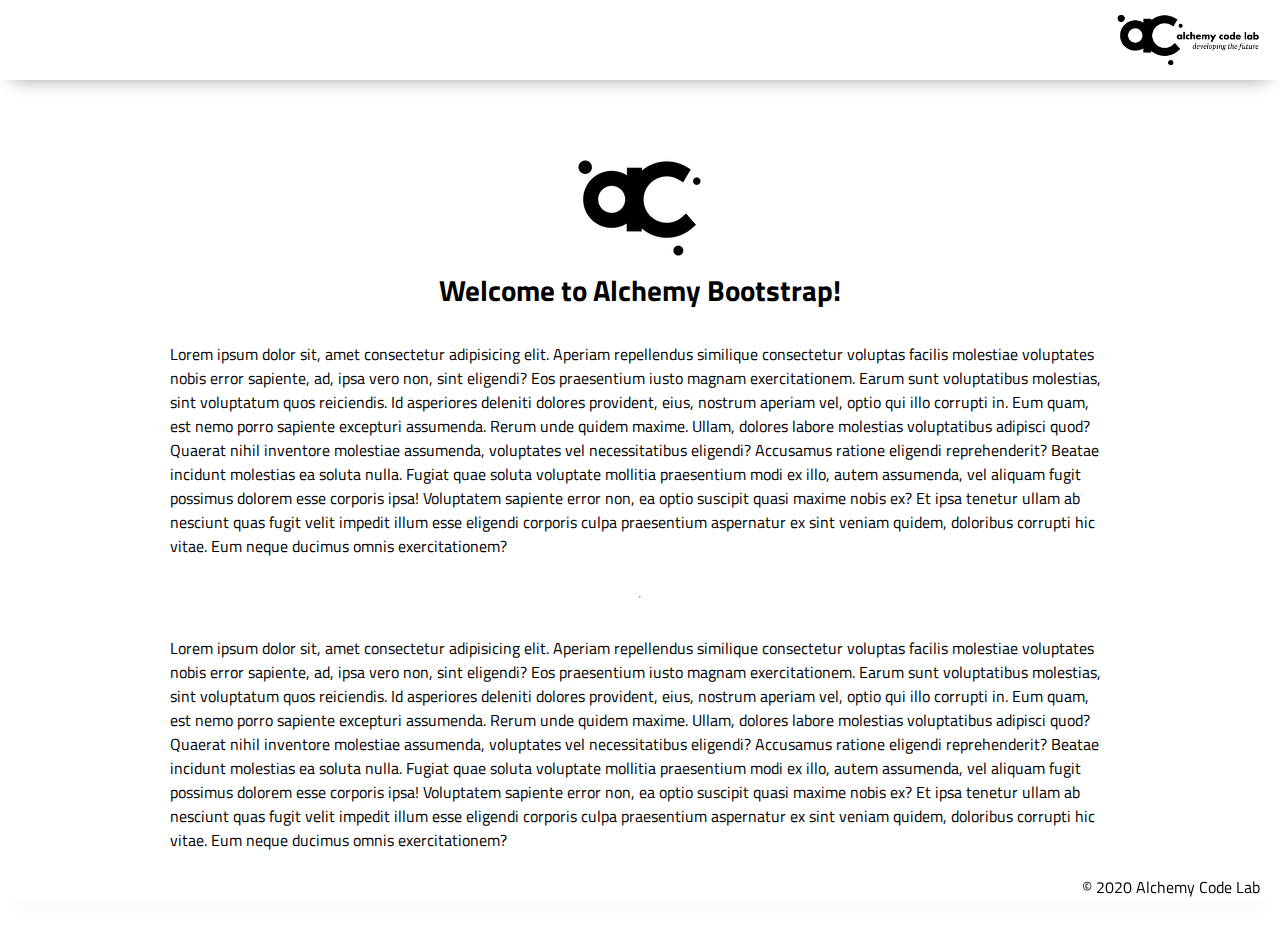
==== index.html @ edb422c4 "Initial commit" ====
<!DOCTYPE html>
<html lang="en">

<head>
    <meta charset="UTF-8">
    <meta name="viewport" content="width=device-width, initial-scale=1.0">
    <meta http-equiv="X-UA-Compatible" content="ie=edge">
    <link href="https://fonts.googleapis.com/css2?family=Titillium+Web:wght@300&display=swap" rel="stylesheet">
    <link rel="stylesheet" href="styles/reset.css">
    <link rel="stylesheet" href="styles/style.css">
    <link rel="stylesheet" href="styles/home.css">
    <title>Document</title>
</head>

<body>
    <header>
        <div class="gutter-right logo">
            <img src="assets/big-logo.png"/>
        </div>
    </header>
    <main>
        <section class="main-section">
            <img class="main-logo" src="assets/alchemy-logo.png"/>
            <h2>
                Welcome to Alchemy Bootstrap!
            </h2>

            <p>
                Lorem ipsum dolor sit, amet consectetur adipisicing elit. Aperiam repellendus similique consectetur voluptas facilis molestiae voluptates nobis error sapiente, ad, ipsa vero non, sint eligendi? Eos praesentium iusto magnam exercitationem.
                Earum sunt voluptatibus molestias, sint voluptatum quos reiciendis. Id asperiores deleniti dolores provident, eius, nostrum aperiam vel, optio qui illo corrupti in. Eum quam, est nemo porro sapiente excepturi assumenda.
                Rerum unde quidem maxime. Ullam, dolores labore molestias voluptatibus adipisci quod? Quaerat nihil inventore molestiae assumenda, voluptates vel necessitatibus eligendi? Accusamus ratione eligendi reprehenderit? Beatae incidunt molestias ea soluta nulla.
                Fugiat quae soluta voluptate mollitia praesentium modi ex illo, autem assumenda, vel aliquam fugit possimus dolorem esse corporis ipsa! Voluptatem sapiente error non, ea optio suscipit quasi maxime nobis ex?
                Et ipsa tenetur ullam ab nesciunt quas fugit velit impedit illum esse eligendi corporis culpa praesentium aspernatur ex sint veniam quidem, doloribus corrupti hic vitae. Eum neque ducimus omnis exercitationem?
            </p>
            <hr />
            <p>
                Lorem ipsum dolor sit, amet consectetur adipisicing elit. Aperiam repellendus similique consectetur voluptas facilis molestiae voluptates nobis error sapiente, ad, ipsa vero non, sint eligendi? Eos praesentium iusto magnam exercitationem.
                Earum sunt voluptatibus molestias, sint voluptatum quos reiciendis. Id asperiores deleniti dolores provident, eius, nostrum aperiam vel, optio qui illo corrupti in. Eum quam, est nemo porro sapiente excepturi assumenda.
                Rerum unde quidem maxime. Ullam, dolores labore molestias voluptatibus adipisci quod? Quaerat nihil inventore molestiae assumenda, voluptates vel necessitatibus eligendi? Accusamus ratione eligendi reprehenderit? Beatae incidunt molestias ea soluta nulla.
                Fugiat quae soluta voluptate mollitia praesentium modi ex illo, autem assumenda, vel aliquam fugit possimus dolorem esse corporis ipsa! Voluptatem sapiente error non, ea optio suscipit quasi maxime nobis ex?
                Et ipsa tenetur ullam ab nesciunt quas fugit velit impedit illum esse eligendi corporis culpa praesentium aspernatur ex sint veniam quidem, doloribus corrupti hic vitae. Eum neque ducimus omnis exercitationem?
            </p>

        </section>
    </main>
    <footer>
        <div class="copy gutter-right">&copy; 2020 Alchemy Code Lab</div>
    </footer>

    <script type="module" src="app.js"></script>
</body>

</html>
---- styles/style.css ----
body {
    /* https://coolors.co/generate and click export -> scss to get the colors to copy and paste below*/
    /* --color1: hsla(349, 69%, 76%, 1);
    --color2: hsla(207, 67%, 44%, 1);
    --color3: hsla(200, 61%, 56%, 1);
    --color4: hsla(187, 41%, 94%, 1);
    --color5: hsla(170, 28%, 95%, 1); */

    /* --color1: hsla(45, 86%, 83%, 1);
    --color2: hsla(135, 65%, 98%, 1);
    --color3: hsla(315, 37%, 86%, 1);
    --color4: hsla(45, 73%, 98%, 1);
    --color5: hsla(224, 40%, 79%, 1); */
    
    --header-height: 80px;
    --shadow: 0px 10px 20px -12px rgba(0,0,0,0.45);
    --gutter: 30px;
    --footer-height: 25px;
    
    font-family: 'Titillium Web', sans-serif;
    background-color: var(--color2);
}

main {
    display: flex;
    flex-direction: column;
    justify-content: center;
    align-items: center;
    margin-bottom: calc(var(--footer-height));
}

section {
    background-color: var(--color5);
    width: 1000px;
    max-width: 80%;
    display: flex;
    flex-direction: column;
    justify-content: center;
    align-items: center;
    padding-top: var(--gutter);
    padding-bottom: var(--gutter);
    margin-top: var(--gutter);
    margin-bottom: var(--gutter);
    border: solid 2px var(--color1);
}

header {
    display: flex;
    justify-content: flex-end;
    background-color: var(--color3);
    height: var(--header-height);
    box-shadow: var(--shadow);
}

footer {
    display: flex;
    justify-content: flex-end;
    background-color: var(--color3);
    box-shadow: var(--shadow);
}


h2 {
    font-size: 1.8rem;
    font-weight: bold;
}

.gutter-right {
    margin-right: 20px;
}

.main-logo {
    animation: pulse 5s infinite ease-in-out;
}

header img {
    height: var(--header-height);
}

p {
    margin: var(--gutter);
}
  
footer {
    position: fixed;
    width: 100%;
    bottom: 0;
    height: var(--footer-height);
    display: flex;
    justify-content: flex-end;
    background-color: var(--color3);
    box-shadow: var(--shadow);
}
  
  @keyframes pulse {
    20% {
      transform: rotate3d(-10, -10, -10, 50deg) scale(1.2);
    }

    40% {
        transform: rotate3d(10, 10, -10, 50deg) scale(1);
    }

    60% {
        transform: rotate3d(-10, 10, 10, 50deg) scale(1.2);
      }

    80% {
        transform: rotate3d(10, 10, 10, 50deg) scale(1);
    }

  }
---- styles/home.css ----
/* add home page styles here */
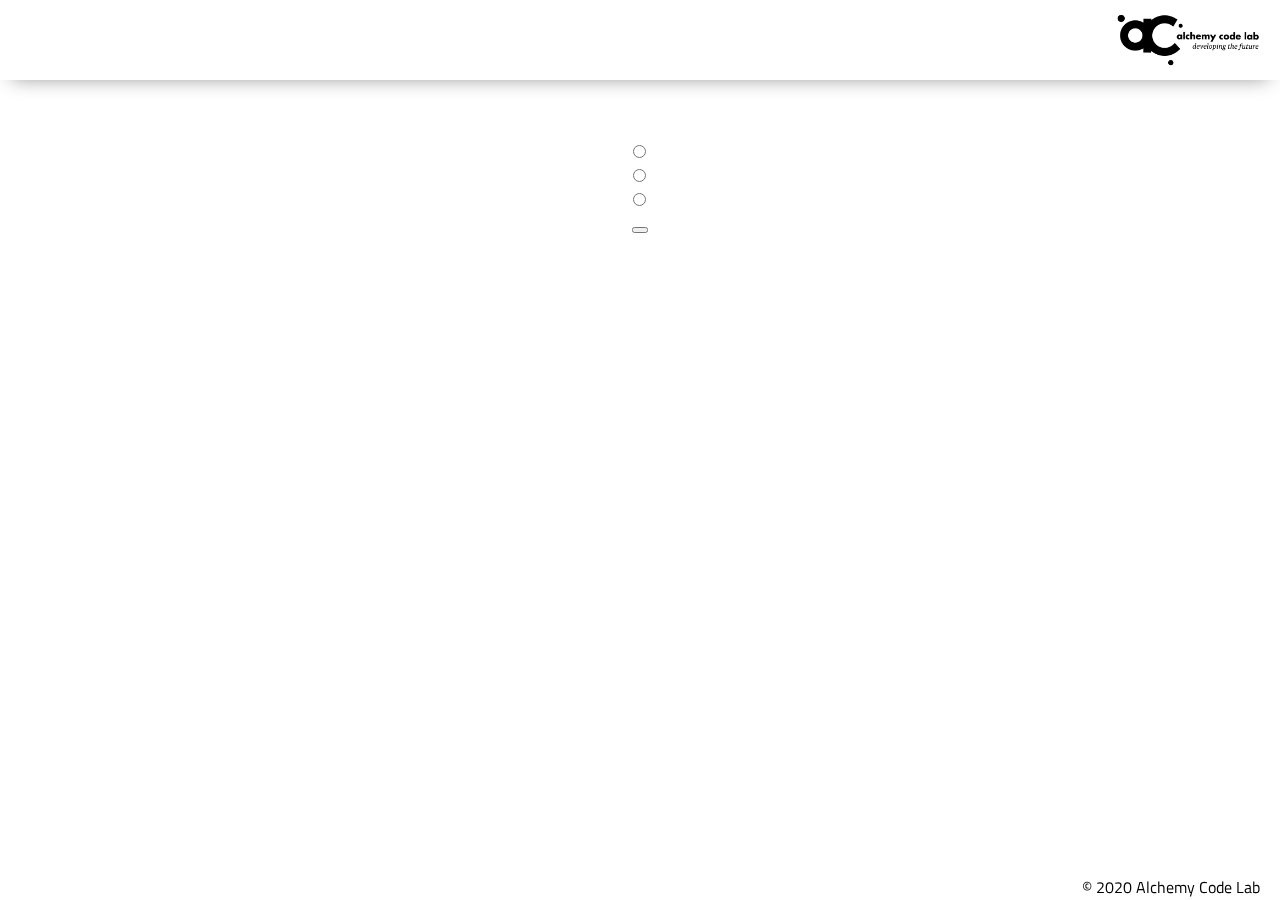
==== commit 42264ac4: "plan and basic html" ====
--- a/index.html
+++ b/index.html
@@ -20,27 +20,27 @@
     </header>
     <main>
         <section class="main-section">
-            <img class="main-logo" src="assets/alchemy-logo.png"/>
-            <h2>
-                Welcome to Alchemy Bootstrap!
-            </h2>
-
-            <p>
-                Lorem ipsum dolor sit, amet consectetur adipisicing elit. Aperiam repellendus similique consectetur voluptas facilis molestiae voluptates nobis error sapiente, ad, ipsa vero non, sint eligendi? Eos praesentium iusto magnam exercitationem.
-                Earum sunt voluptatibus molestias, sint voluptatum quos reiciendis. Id asperiores deleniti dolores provident, eius, nostrum aperiam vel, optio qui illo corrupti in. Eum quam, est nemo porro sapiente excepturi assumenda.
-                Rerum unde quidem maxime. Ullam, dolores labore molestias voluptatibus adipisci quod? Quaerat nihil inventore molestiae assumenda, voluptates vel necessitatibus eligendi? Accusamus ratione eligendi reprehenderit? Beatae incidunt molestias ea soluta nulla.
-                Fugiat quae soluta voluptate mollitia praesentium modi ex illo, autem assumenda, vel aliquam fugit possimus dolorem esse corporis ipsa! Voluptatem sapiente error non, ea optio suscipit quasi maxime nobis ex?
-                Et ipsa tenetur ullam ab nesciunt quas fugit velit impedit illum esse eligendi corporis culpa praesentium aspernatur ex sint veniam quidem, doloribus corrupti hic vitae. Eum neque ducimus omnis exercitationem?
-            </p>
-            <hr />
-            <p>
-                Lorem ipsum dolor sit, amet consectetur adipisicing elit. Aperiam repellendus similique consectetur voluptas facilis molestiae voluptates nobis error sapiente, ad, ipsa vero non, sint eligendi? Eos praesentium iusto magnam exercitationem.
-                Earum sunt voluptatibus molestias, sint voluptatum quos reiciendis. Id asperiores deleniti dolores provident, eius, nostrum aperiam vel, optio qui illo corrupti in. Eum quam, est nemo porro sapiente excepturi assumenda.
-                Rerum unde quidem maxime. Ullam, dolores labore molestias voluptatibus adipisci quod? Quaerat nihil inventore molestiae assumenda, voluptates vel necessitatibus eligendi? Accusamus ratione eligendi reprehenderit? Beatae incidunt molestias ea soluta nulla.
-                Fugiat quae soluta voluptate mollitia praesentium modi ex illo, autem assumenda, vel aliquam fugit possimus dolorem esse corporis ipsa! Voluptatem sapiente error non, ea optio suscipit quasi maxime nobis ex?
-                Et ipsa tenetur ullam ab nesciunt quas fugit velit impedit illum esse eligendi corporis culpa praesentium aspernatur ex sint veniam quidem, doloribus corrupti hic vitae. Eum neque ducimus omnis exercitationem?
-            </p>
-
+            <div>
+                <label id='poke-1-label'>
+                    <input name = 'pokemon' id='poke-1' type='radio'>
+                    <img id='poke=1=image' />
+                </label>
+            </div>
+            <div>
+                <label id='poke-1-label'>
+                    <input name = 'pokemon' id='poke-1' type='radio'>
+                    <img id='poke=1=image' />
+                </label>
+            </div>
+            <div>
+                <label id='poke-1-label'>
+                    <input name = 'pokemon' id='poke-1' type='radio'>
+                    <img id='poke=1=image' />
+                </label>
+            </div>
+            <div>
+                <button></button>
+            </div>
         </section>
     </main>
     <footer>
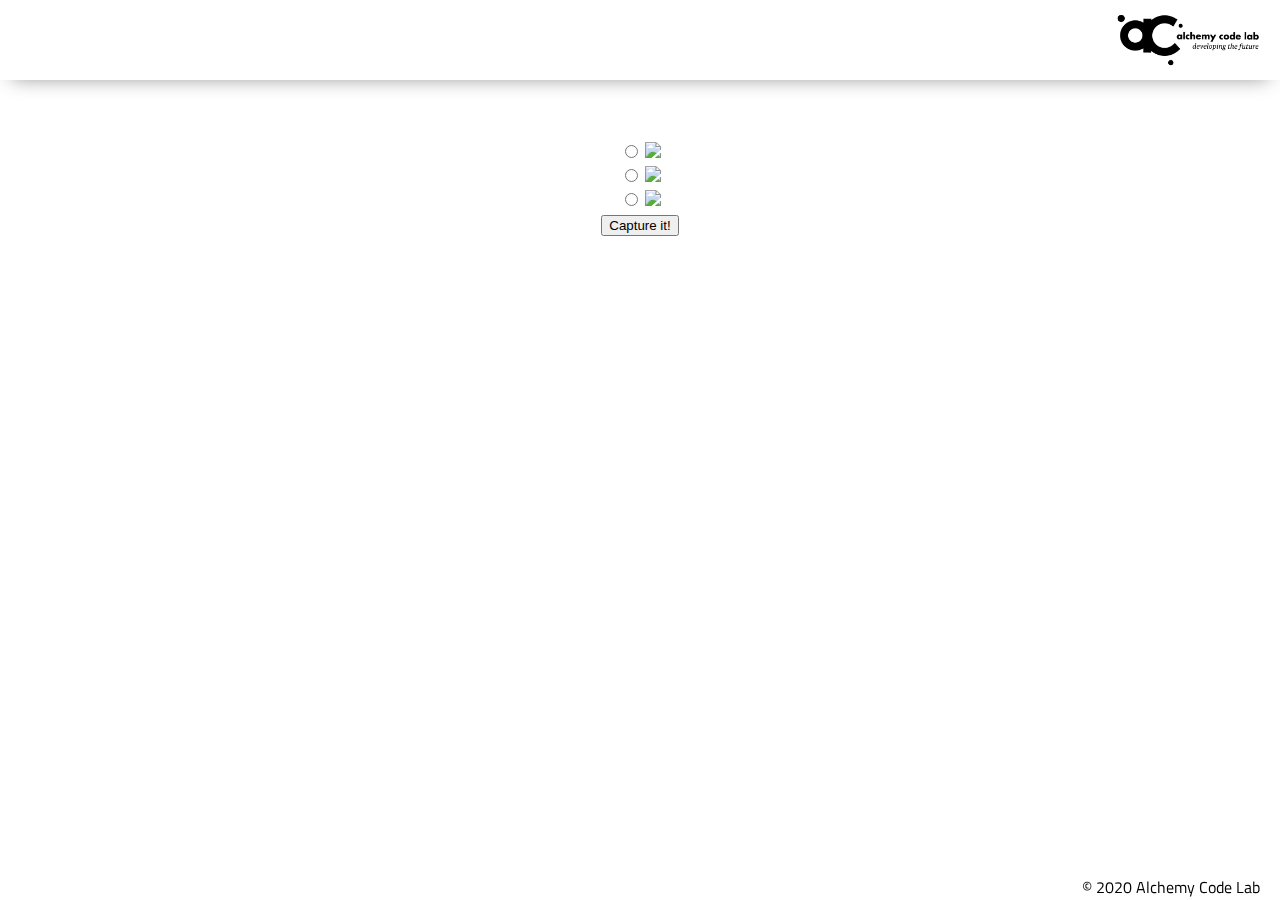
==== commit adb007f5: "add function to create/add to DOM elements" ====
--- a/index.html
+++ b/index.html
@@ -22,24 +22,24 @@
         <section class="main-section">
             <div>
                 <label id='poke-1-label'>
-                    <input name = 'pokemon' id='poke-1' type='radio'>
-                    <img id='poke=1=image' />
+                    <input name = 'pokemon' id='poke-1' type='radio' />
+                    <img id='poke-1-image' />
                 </label>
             </div>
             <div>
-                <label id='poke-1-label'>
-                    <input name = 'pokemon' id='poke-1' type='radio'>
-                    <img id='poke=1=image' />
+                <label id='poke-2-label'>
+                    <input name = 'pokemon' id='poke-2' type='radio' />
+                    <img id='poke-2-image' />
                 </label>
             </div>
             <div>
-                <label id='poke-1-label'>
-                    <input name = 'pokemon' id='poke-1' type='radio'>
-                    <img id='poke=1=image' />
+                <label id='poke-3-label'>
+                    <input name = 'pokemon' id='poke-3' type='radio' />
+                    <img id='poke-3-image' />
                 </label>
             </div>
             <div>
-                <button></button>
+                <button>Capture it!</button>
             </div>
         </section>
     </main>
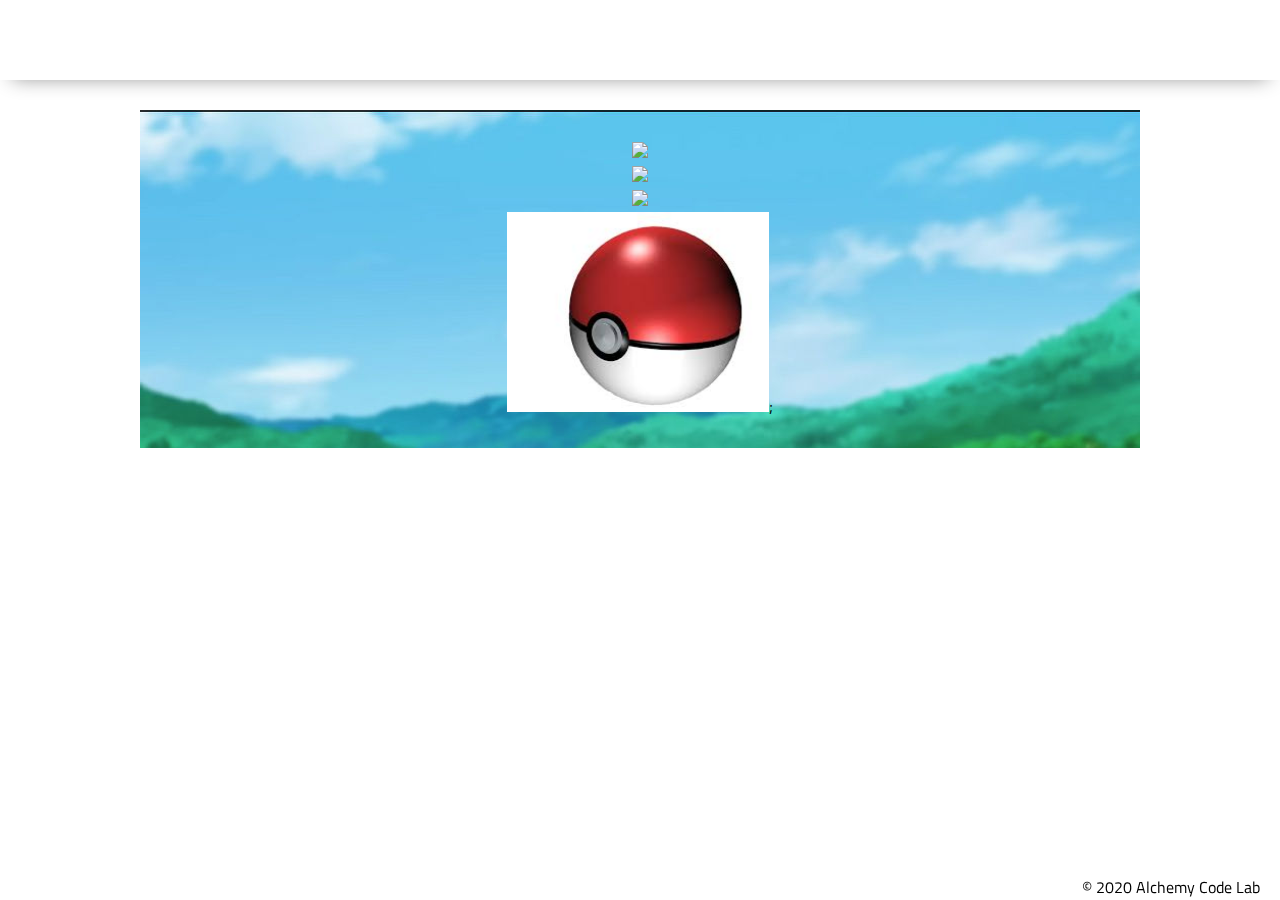
==== commit dae94b29: "add css, fix path issue" ====
--- a/index.html
+++ b/index.html
@@ -14,9 +14,7 @@
 
 <body>
     <header>
-        <div class="gutter-right logo">
-            <img src="assets/big-logo.png"/>
-        </div>
+
     </header>
     <main>
         <section class="main-section">
@@ -39,7 +37,10 @@
                 </label>
             </div>
             <div>
-                <button>Capture it!</button>
+                <label id='pokeball-label'>
+                    <button id='capture-button'>Capture it!</button>
+                    <img src='./assets/pokeball.jpeg' />;
+                </label>
             </div>
         </section>
     </main>
--- a/styles/style.css
+++ b/styles/style.css
@@ -43,6 +43,7 @@
     margin-top: var(--gutter);
     margin-bottom: var(--gutter);
     border: solid 2px var(--color1);
+    background-image: url('../assets/prairie-background.jpeg');
 }
 
 header {
@@ -92,7 +93,43 @@
     background-color: var(--color3);
     box-shadow: var(--shadow);
 }
+
+body img {
+    height: 200px;
+}
   
+table {
+    width: 100%;
+    border: solid 1px black;
+}
+
+[type=radio], #capture-button { 
+    position: absolute;
+    opacity: 0;
+    width: 0;
+    height: 0;
+    }
+  
+  /* IMAGE STYLES */
+[type=radio] + img {
+    cursor: pointer;
+    }
+
+#capture-button + img {
+    cursor: pointer;
+}
+  
+  /* CHECKED STYLES */
+[type=radio]:checked + img {
+    outline: 2px solid #f00;
+    }
+
+canvas {
+    width: 75%;
+    height: 500px;
+  }
+
+
   @keyframes pulse {
     20% {
       transform: rotate3d(-10, -10, -10, 50deg) scale(1.2);
